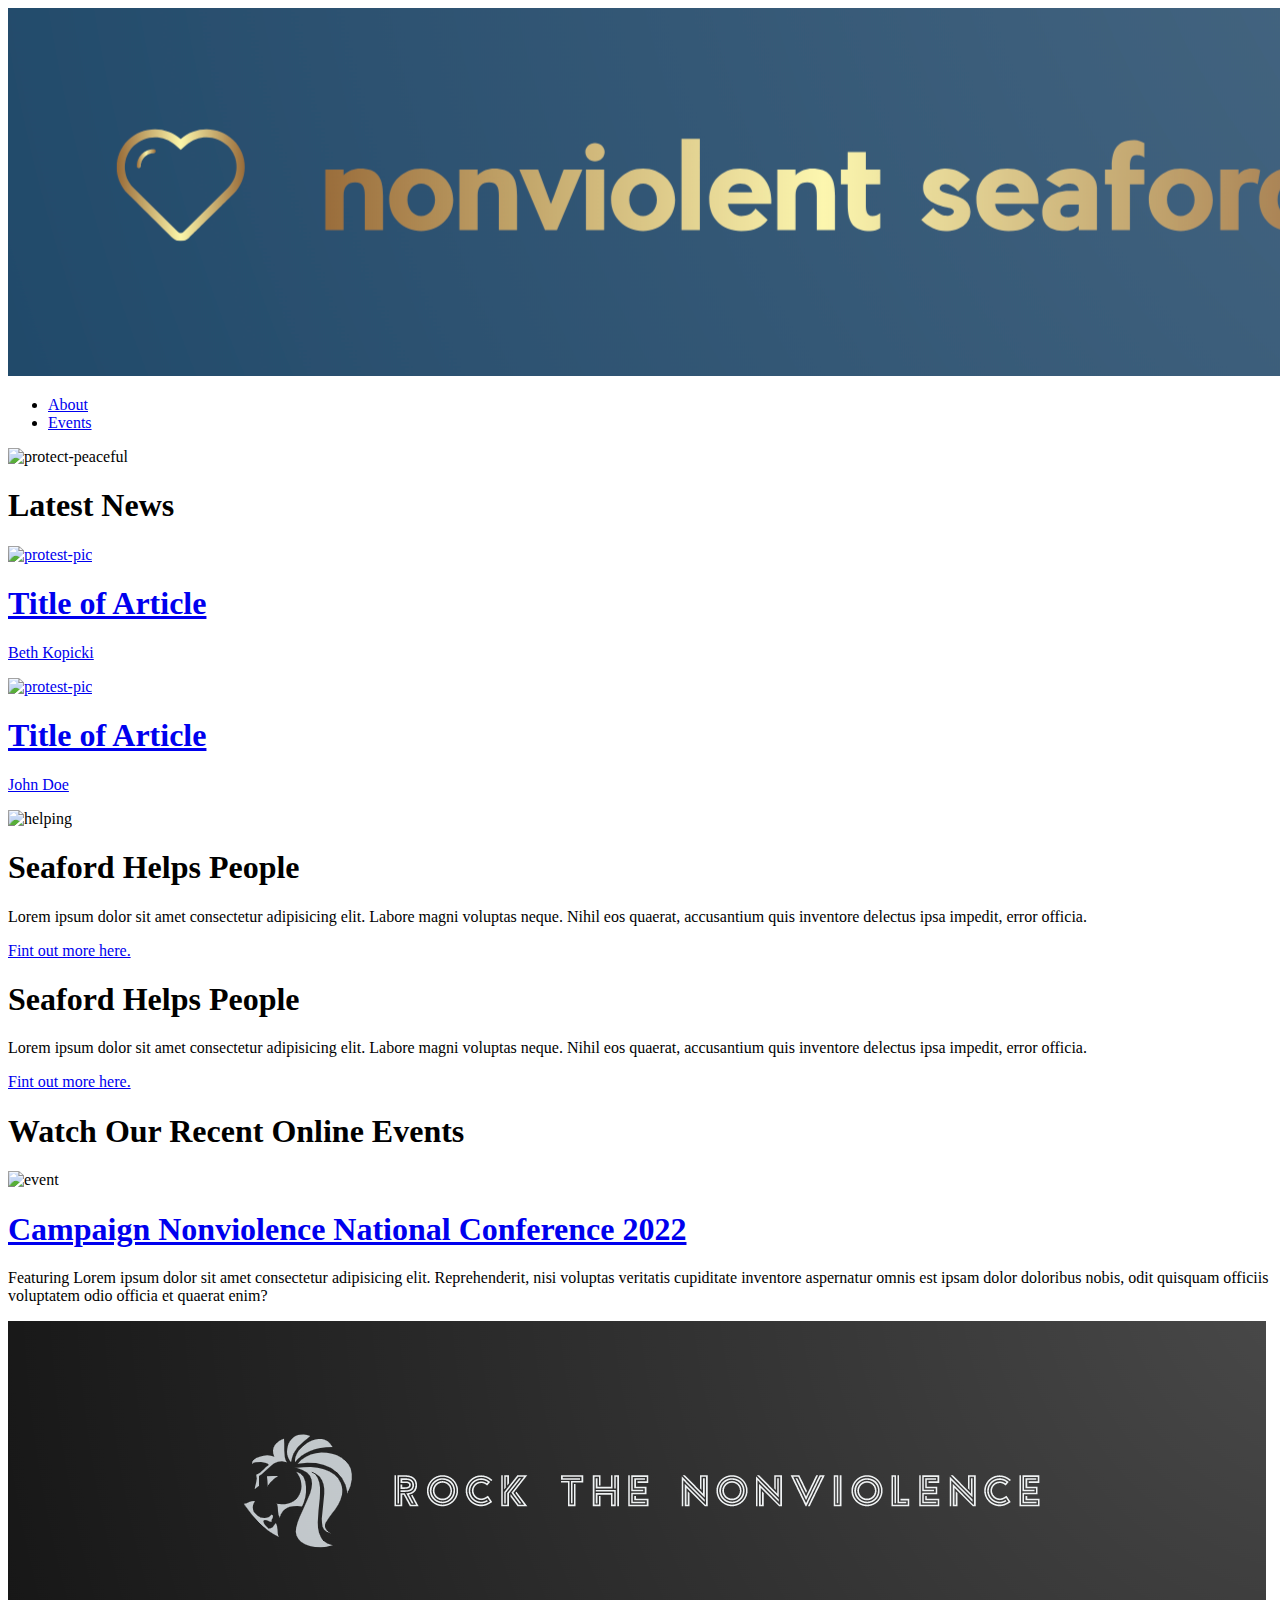
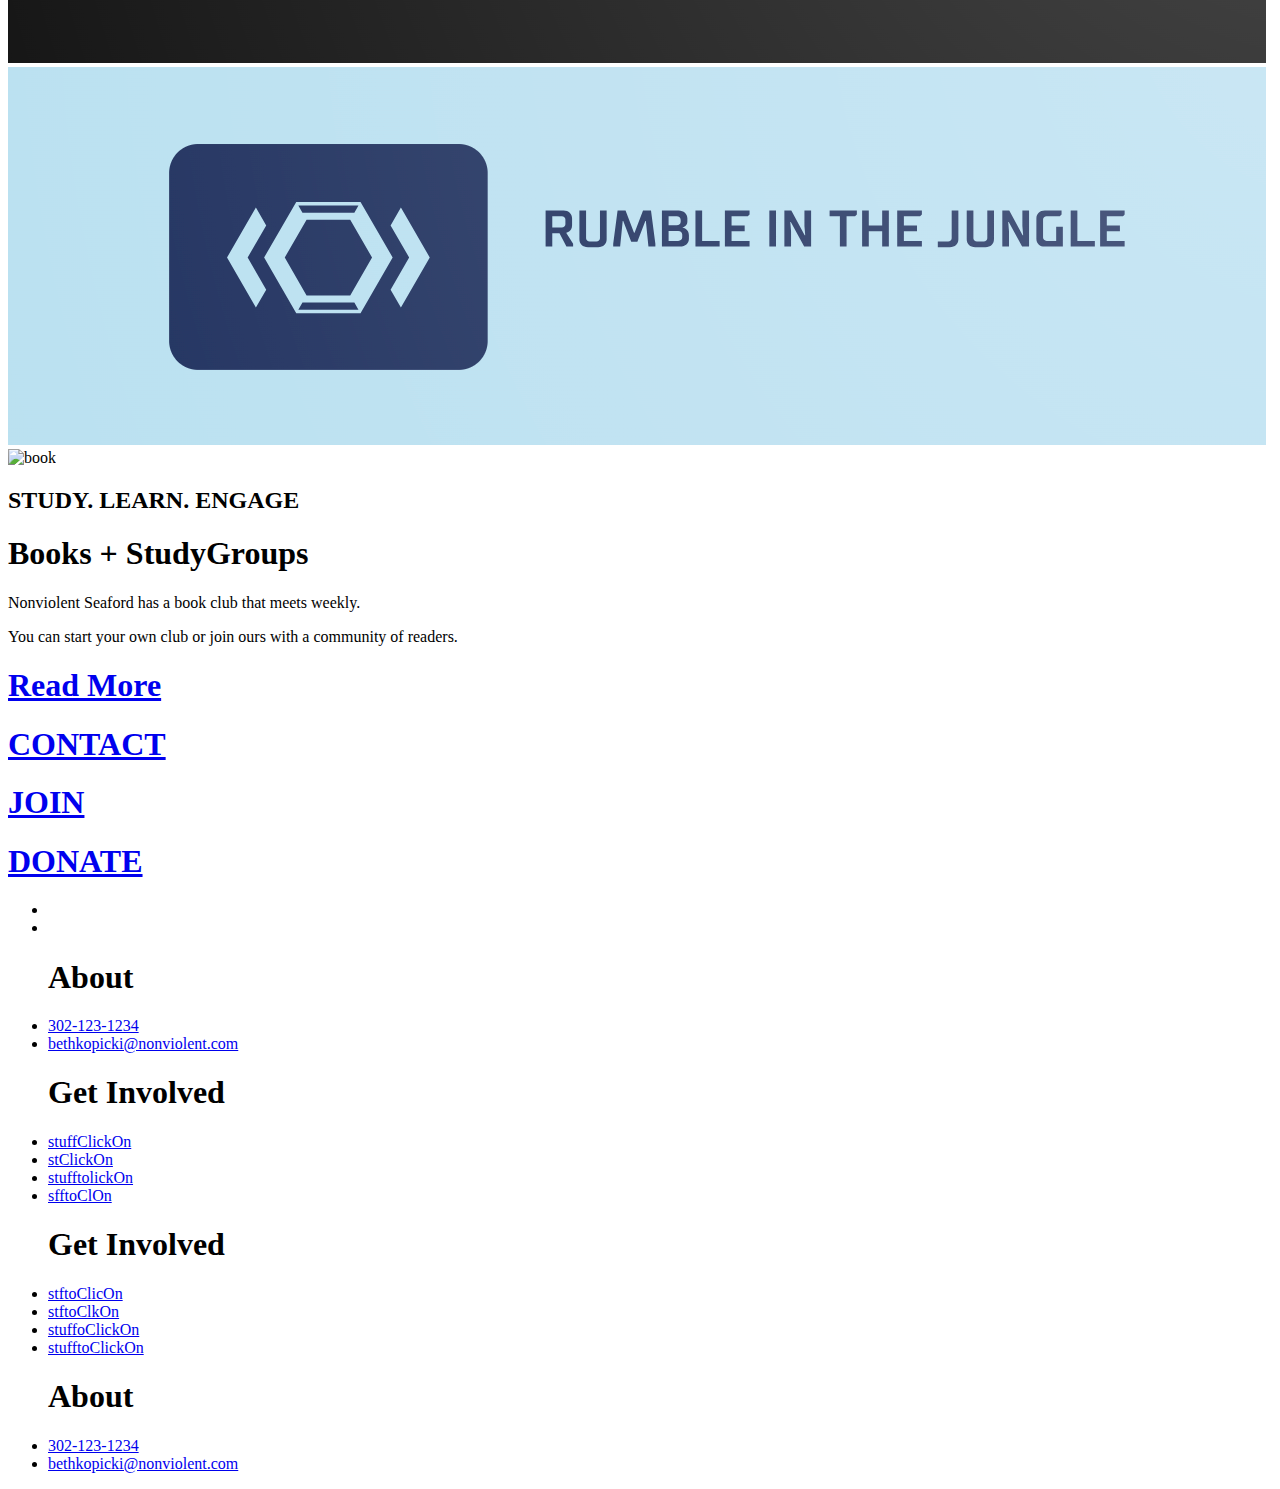
==== index.html @ 8863d21f "first commit" ====
<!DOCTYPE html>
<html lang="en">
<head>
    <meta charset="UTF-8">
    <meta http-equiv="X-UA-Compatible" content="IE=edge">
    <meta name="viewport" content="width=device-width, initial-scale=1.0">

    <script src="https://cdn.tailwindcss.com"></script>

    <link rel="stylesheet" href="https://cdnjs.cloudflare.com/ajax/libs/font-awesome/6.2.0/css/all.min.css" integrity="sha512-xh6O/CkQoPOWDdYTDqeRdPCVd1SpvCA9XXcUnZS2FmJNp1coAFzvtCN9BmamE+4aHK8yyUHUSCcJHgXloTyT2A==" crossorigin="anonymous" referrerpolicy="no-referrer" />

    <title>NonViolent Seaford</title>
</head>
<body>
    <!-- navbar -->
    <nav class="w-full flex justify-between h-16 place-items-center px-5 absolute text-white bg-slate-900 sm:bg-transparent">
        <a href="/index.html" class="p-1 rounded-xl opacity-85">
            <img src="assets/nonviolent-seaford-logo.png" alt="Non-Violent-Seaford-Logo" class="w-44 rounded-xl"/>
        </a>
        <ul class="flex space-x-2 text-md">
            <li>
                <a href="/about.html" class="hover:underline">About</a>
            </li>
            <li>
                <a href="/events.html" class="hover:underline">Events</a>
            </li>
        </ul>
    </nav>

    <section class="h-screen">
        <img 
            src="https://images.unsplash.com/photo-1618795508031-b95690ba214b?ixlib=rb-1.2.1&ixid=MnwxMjA3fDB8MHxwaG90by1wYWdlfHx8fGVufDB8fHx8&auto=format&fit=crop&w=1740&q=80" 
            alt="protect-peaceful" 
            class="h-full object-cover"/>
    </section>


    <!-- blog titles -->
    <section class="my-10 p-4">
        <h1 class="text-4xl mb-10">Latest News</h1>
        <div class="w-full flex">
            <div class="w-1/2 px-2">
                <a href="#">
                    <img 
                        src="https://images.unsplash.com/photo-1591634466335-806021f30b97?ixlib=rb-1.2.1&ixid=MnwxMjA3fDB8MHxzZWFyY2h8MXx8cGVvcGxlJTIwcHJvdGVzdGluZ3xlbnwwfHwwfHw%3D&auto=format&fit=crop&w=1000&q=60" 
                        alt="protest-pic" 
                        class="h-44 w-full object-cover"
                        />
                    <h1 class="font-bold">Title of Article</h1>
                    <p class="text-gray-500 text-md italic">Beth Kopicki</p>
                </a>
            </div>
            <div class="w-1/2 px-2">
                <a href="#">
                    <img 
                        src="https://images.unsplash.com/photo-1455390582262-044cdead277a?ixlib=rb-1.2.1&ixid=MnwxMjA3fDB8MHxzZWFyY2h8MXx8d3JpdGluZ3xlbnwwfHwwfHw%3D&auto=format&fit=crop&w=1000&q=60" alt="protest-pic" 
                        class="h-44 w-full object-cover"
                        />
                    <h1 class="font-bold">Title of Article</h1>
                    <p class="text-gray-500 text-md italic">John Doe</p>
                </a>
            </div>
        </div>
    </section>
    

    <!-- seaford helps people -->
    <section class="h-screen relative">
        <img 
            src="https://images.unsplash.com/photo-1559225306-3f60aa7b39a3?ixlib=rb-1.2.1&ixid=MnwxMjA3fDB8MHxwaG90by1wYWdlfHx8fGVufDB8fHx8&auto=format&fit=crop&w=1074&q=80" 
            alt="helping" 
            class="h-full object-cover relative opacity-80"
        />

        <div class="absolute text-white top-1/3 left-2/3 -translate-x-3/4 w-3/4 -translate-y-3/4 bg">
            <h1 class="text-3xl font-bold">Seaford Helps People</h1>
            <p class="">Lorem ipsum dolor sit amet consectetur adipisicing elit. Labore magni voluptas neque. Nihil eos quaerat, accusantium quis inventore delectus ipsa impedit, error officia.</p>
            <a href="#" class="underline decoration-dashed">Fint out more here.</a>
        </div>
        <div class="absolute text-white top-3/4 left-2/3 -translate-x-3/4 w-3/4 -translate-y-3/4">
            <h1 class="text-3xl font-bold">Seaford Helps People</h1>
            <p class="">Lorem ipsum dolor sit amet consectetur adipisicing elit. Labore magni voluptas neque. Nihil eos quaerat, accusantium quis inventore delectus ipsa impedit, error officia.</p>
            <a href="#" class="underline decoration-dashed">Fint out more here.</a>
        </div>
    </section>



    <!-- Watch our Recent Online Events -->
    <section class="bg-orange-600 text-white p-5 py-14">
        <h1 class="text-4xl py-5">Watch Our Recent Online Events</h1>
        <img src=https://images.unsplash.com/photo-1517457373958-b7bdd4587205?ixlib=rb-1.2.1&ixid=MnwxMjA3fDB8MHxwaG90by1wYWdlfHx8fGVufDB8fHx8&auto=format&fit=crop&w=869&q=80" alt="event" />
        <h1 class="my-5"><a href="#" class="underline font-bold text-2xl">Campaign Nonviolence National Conference 2022</a></h1>
        <p class="tracking-wider pb-8">Featuring Lorem ipsum dolor sit amet consectetur adipisicing elit. Reprehenderit, nisi voluptas veritatis cupiditate inventore aspernatur omnis est ipsam dolor doloribus nobis, odit quisquam officiis voluptatem odio officia et quaerat enim?</p>
        <img src="assets/rock-nonviolence-logo.png" alt="logo" class="pb-5"/>
        <img src="assets/rumble-logo.png" alt="other-logo" />
    </section>


    <!-- book choices and such -->
    <section class="p-10">
        <div>
            <img src="https://images.unsplash.com/photo-1620336655055-088d06e36bf0?ixlib=rb-1.2.1&ixid=MnwxMjA3fDB8MHxzZWFyY2h8MTR8fGJvb2slMjBpbWFnZXxlbnwwfHwwfHw%3D&auto=format&fit=crop&w=1000&q=60" alt="book" />
        </div>
        <div class="space-y-8 text-right">
            <h2 class="text-2xl">STUDY. LEARN. ENGAGE</h2>
            <h1 class="font-bold text-3xl">Books + StudyGroups</h1>
            <p clas="text-lg">Nonviolent Seaford has a book club that meets weekly.</p>
            <p clas="text-lg">You can start your own club or join ours with a community of readers.</p>
            <h1><a href="#" class="border-2 border-black rounded-3xl py-3 px-5 duration-300 hover:bg-slate-900 hover:text-white">Read More <i class="fa fa-arrow-right"></i></a></h1>
        </div>
    </section>

    <!-- contact join and donate -->
    <section>
        <a href="/contact">
            <div class="w-full flex justify-center place-items-center h-32 bg-slate-900 text-white hover:opacity-80 duration-200">
                <h1 class="text-3xl">CONTACT</h1>
            </div>
        </a>
        <a href="/contact">
            <div class="w-full flex justify-center place-items-center h-32 bg-slate-300 text-black hover:bg-slate-400 duration-200">
                <h1 class="text-3xl">JOIN</h1>
            </div>
        </a>
        <a href="/contact">
            <div class="w-full flex justify-center place-items-center h-32 bg-orange-700 text-white hover:opacity-80 duration-200">
                <h1 class="text-3xl">DONATE</h1>
            </div>
        </a>
    </section>


    <footer class="w-full flex flex-col p-8 bg-slate-900 text-white">
        <ul class="flex space-x-3 justify-center my-10">
            <li>
                <a href="http://www.facebook.com"><i class="fab fa-facebook"></i></a>
            </li>
            <li>
                <a href="http://www.facebook.com"><i class="fab fa-instagram"></i></a>
            </li>
        </ul>

        <ul class="flex flex-col mt-5">
            <h1 class="text-yellow-500 font-bold">About</h1>
            <li>
                <a href="#">302-123-1234</a>
            </li>
            <li>
                <a href="#">bethkopicki@nonviolent.com</a>
            </li>
        </ul>
        
        <ul class="flex flex-col mt-5">
            <h1 class="text-yellow-500 font-bold">Get Involved</h1>
            <li>
                <a href="#">stuffClickOn</a>
            </li>
            <li>
                <a href="#">stClickOn</a>
            </li>
            <li>
                <a href="#">stufftolickOn</a>
            </li>
            <li>
                <a href="#">sfftoClOn</a>
            </li>
        </ul>
        <ul class="flex flex-col mt-5">
            <h1 class="text-yellow-500 font-bold">Get Involved</h1>
            <li>
                <a href="#">stftoClicOn</a>
            </li>
            <li>
                <a href="#">stftoClkOn</a>
            </li>
            <li>
                <a href="#">stuffoClickOn</a>
            </li>
            <li>
                <a href="#">stufftoClickOn</a>
            </li>
        </ul>
        
        <ul class="flex flex-col mt-5">
            <h1 class="text-yellow-500 font-bold">About</h1>
            <li>
                <a href="#">302-123-1234</a>
            </li>
            <li>
                <a href="#">bethkopicki@nonviolent.com</a>
            </li>
        </ul>
        
        


    </footer>

</body>
</html>
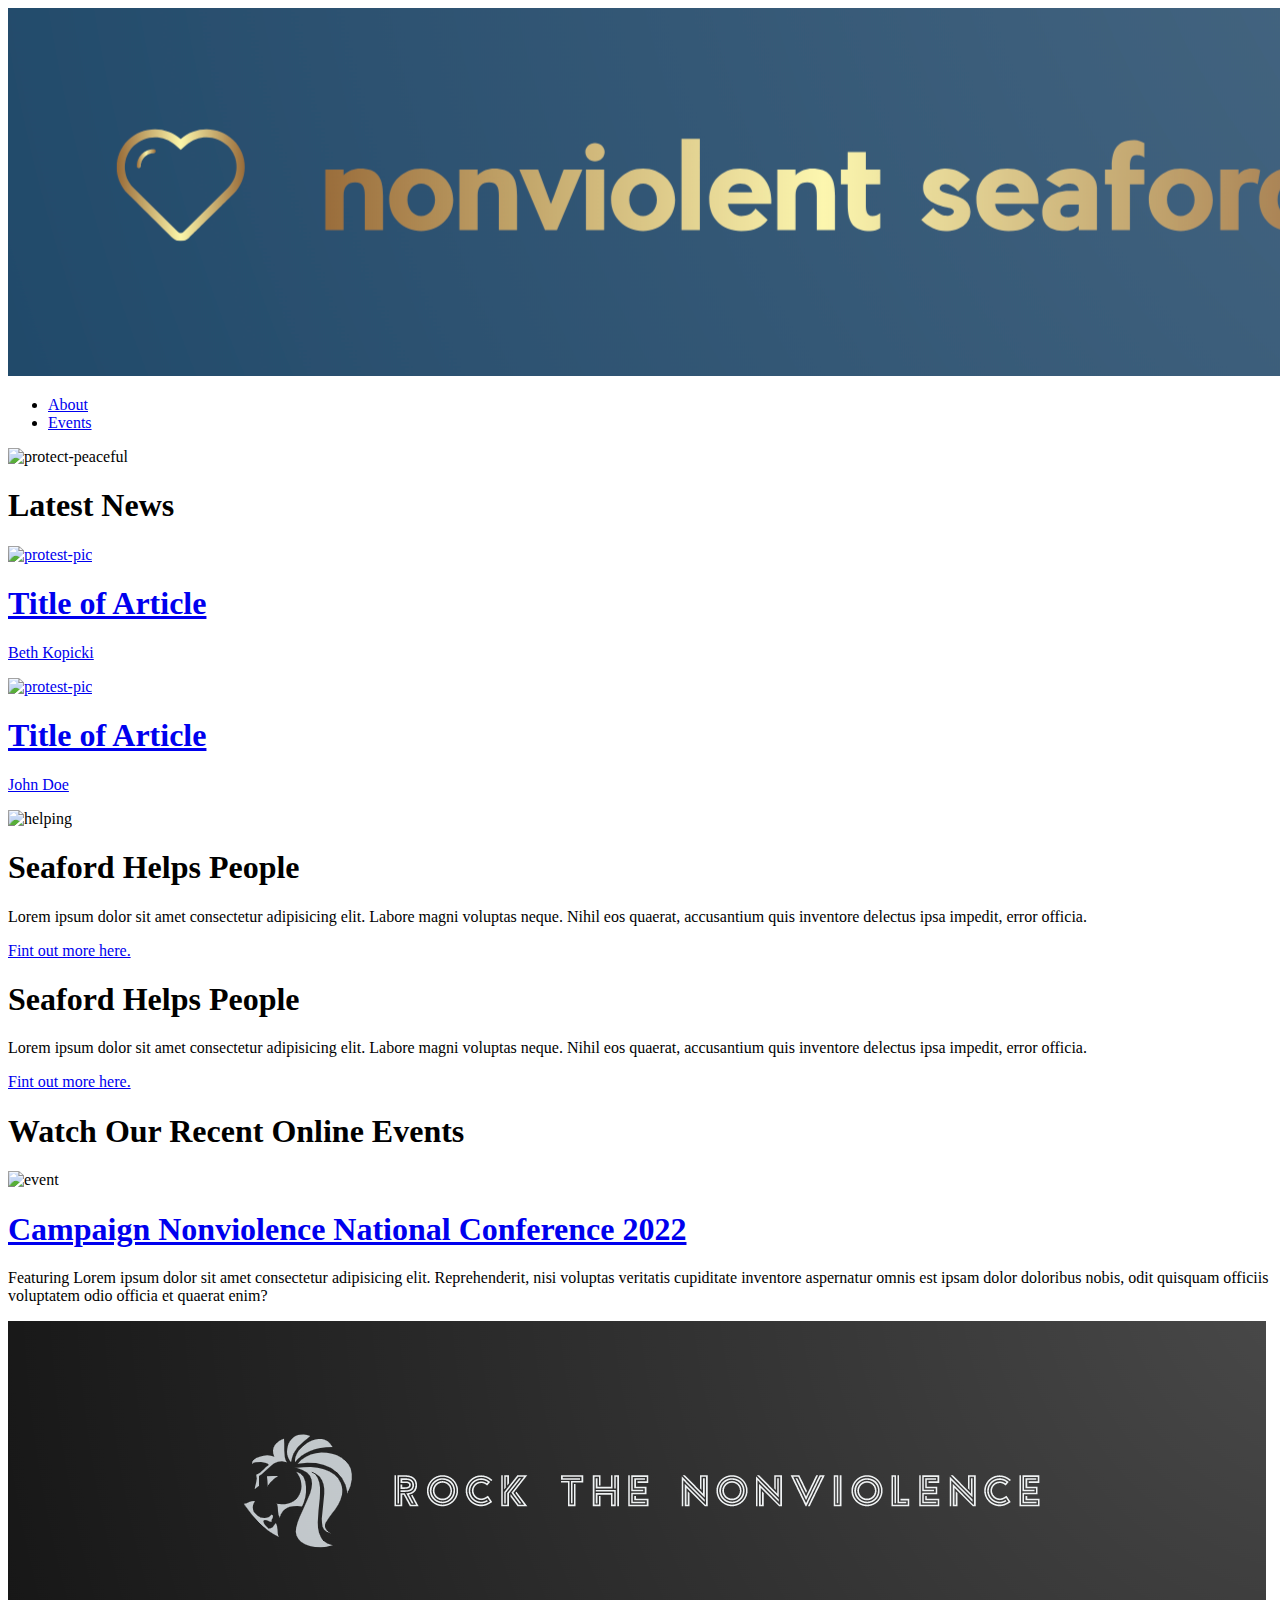
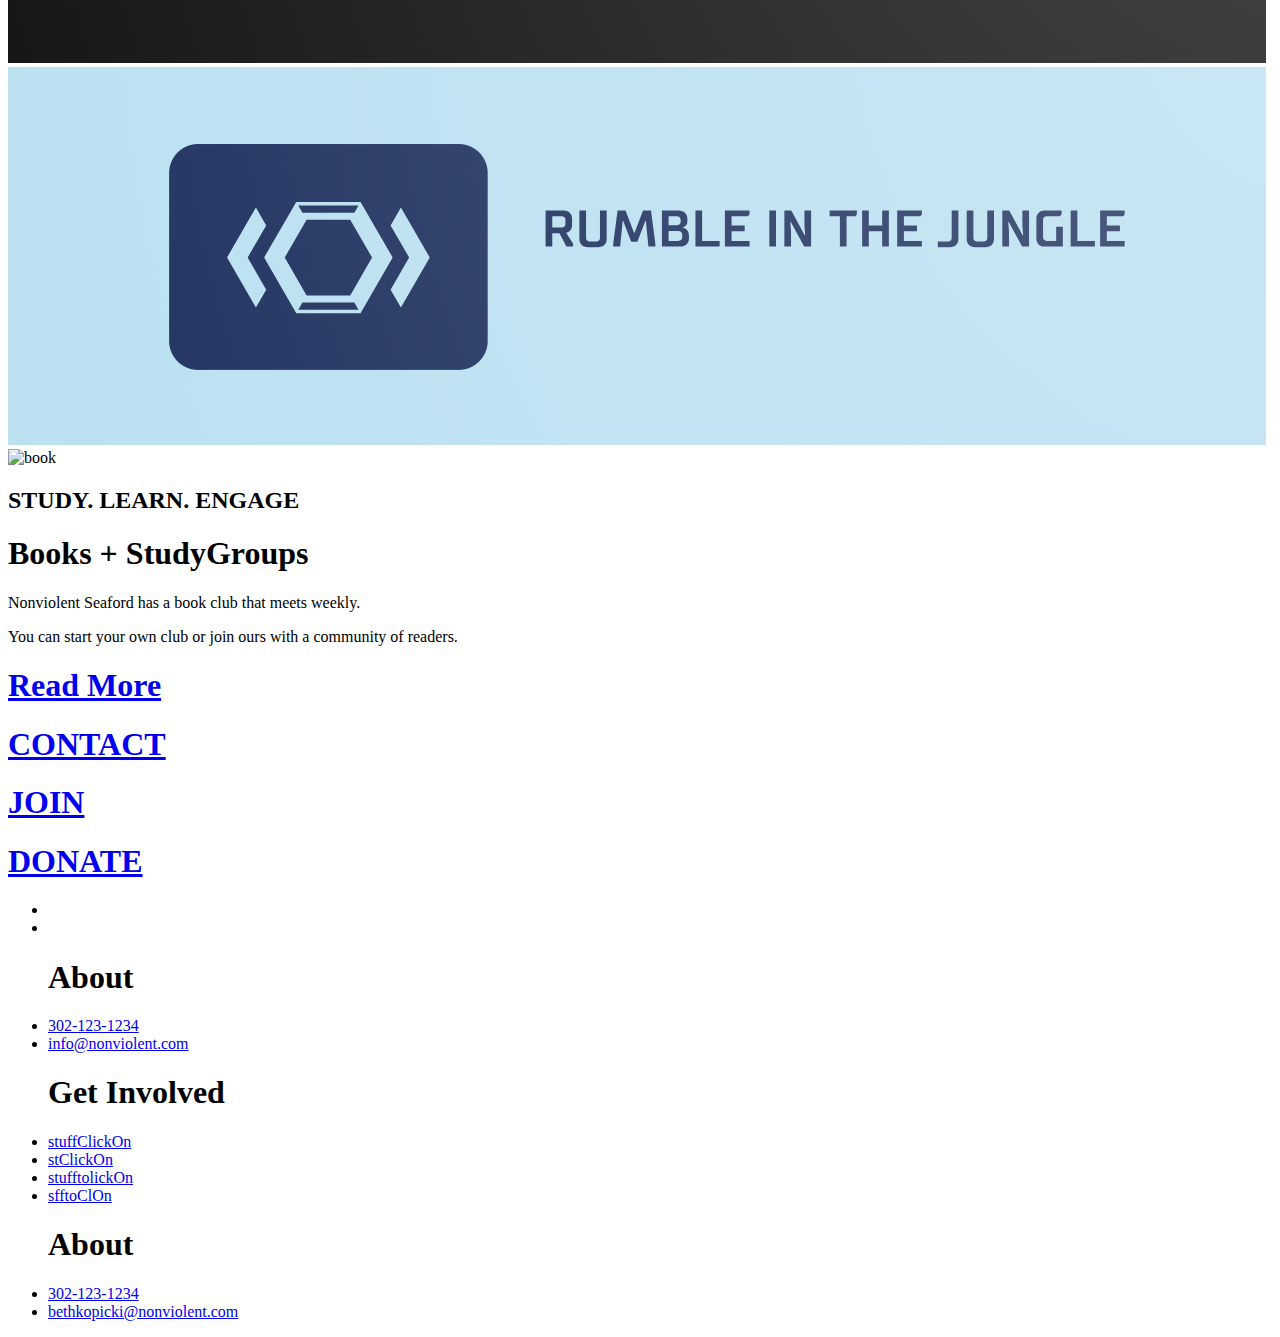
==== commit 5628903a: "smooth scroll" ====
--- a/index.html
+++ b/index.html
@@ -1,9 +1,11 @@
 <!DOCTYPE html>
-<html lang="en">
+<html class="scroll-smooth" lang="en">
 <head>
     <meta charset="UTF-8">
     <meta http-equiv="X-UA-Compatible" content="IE=edge">
     <meta name="viewport" content="width=device-width, initial-scale=1.0">
+    
+    <link rel="shortcut icon" href="assets/nonviolent-favicon.png" type="image/x-icon">
 
     <script src="https://cdn.tailwindcss.com"></script>
 
@@ -13,11 +15,11 @@
 </head>
 <body>
     <!-- navbar -->
-    <nav class="w-full flex justify-between h-16 place-items-center px-5 absolute text-white bg-slate-900 sm:bg-transparent">
+    <nav class="w-full flex justify-between h-16 place-items-center px-2 absolute text-white bg-slate-900 sm:bg-transparent">
         <a href="/index.html" class="p-1 rounded-xl opacity-85">
             <img src="assets/nonviolent-seaford-logo.png" alt="Non-Violent-Seaford-Logo" class="w-44 rounded-xl"/>
         </a>
-        <ul class="flex space-x-2 text-md">
+        <ul class="flex space-x-8 text-md">
             <li>
                 <a href="/about.html" class="hover:underline">About</a>
             </li>
@@ -31,12 +33,18 @@
         <img 
             src="https://images.unsplash.com/photo-1618795508031-b95690ba214b?ixlib=rb-1.2.1&ixid=MnwxMjA3fDB8MHxwaG90by1wYWdlfHx8fGVufDB8fHx8&auto=format&fit=crop&w=1740&q=80" 
             alt="protect-peaceful" 
-            class="h-full object-cover"/>
+            class="h-full object-cover"
+        />
+        <div class="w-full flex justify-center -translate-y-14">
+            <a href="#blog-titles">
+                <i class="fas fa-arrow-down text-5xl text-white animate-bounce"></i>
+            </a>
+        </div>
     </section>
 
 
     <!-- blog titles -->
-    <section class="my-10 p-4">
+    <section id="blog-titles" class="my-10 p-4">
         <h1 class="text-4xl mb-10">Latest News</h1>
         <div class="w-full flex">
             <div class="w-1/2 px-2">
@@ -147,7 +155,7 @@
                 <a href="#">302-123-1234</a>
             </li>
             <li>
-                <a href="#">bethkopicki@nonviolent.com</a>
+                <a href="#">info@nonviolent.com</a>
             </li>
         </ul>
         
@@ -164,21 +172,6 @@
             </li>
             <li>
                 <a href="#">sfftoClOn</a>
-            </li>
-        </ul>
-        <ul class="flex flex-col mt-5">
-            <h1 class="text-yellow-500 font-bold">Get Involved</h1>
-            <li>
-                <a href="#">stftoClicOn</a>
-            </li>
-            <li>
-                <a href="#">stftoClkOn</a>
-            </li>
-            <li>
-                <a href="#">stuffoClickOn</a>
-            </li>
-            <li>
-                <a href="#">stufftoClickOn</a>
             </li>
         </ul>
         
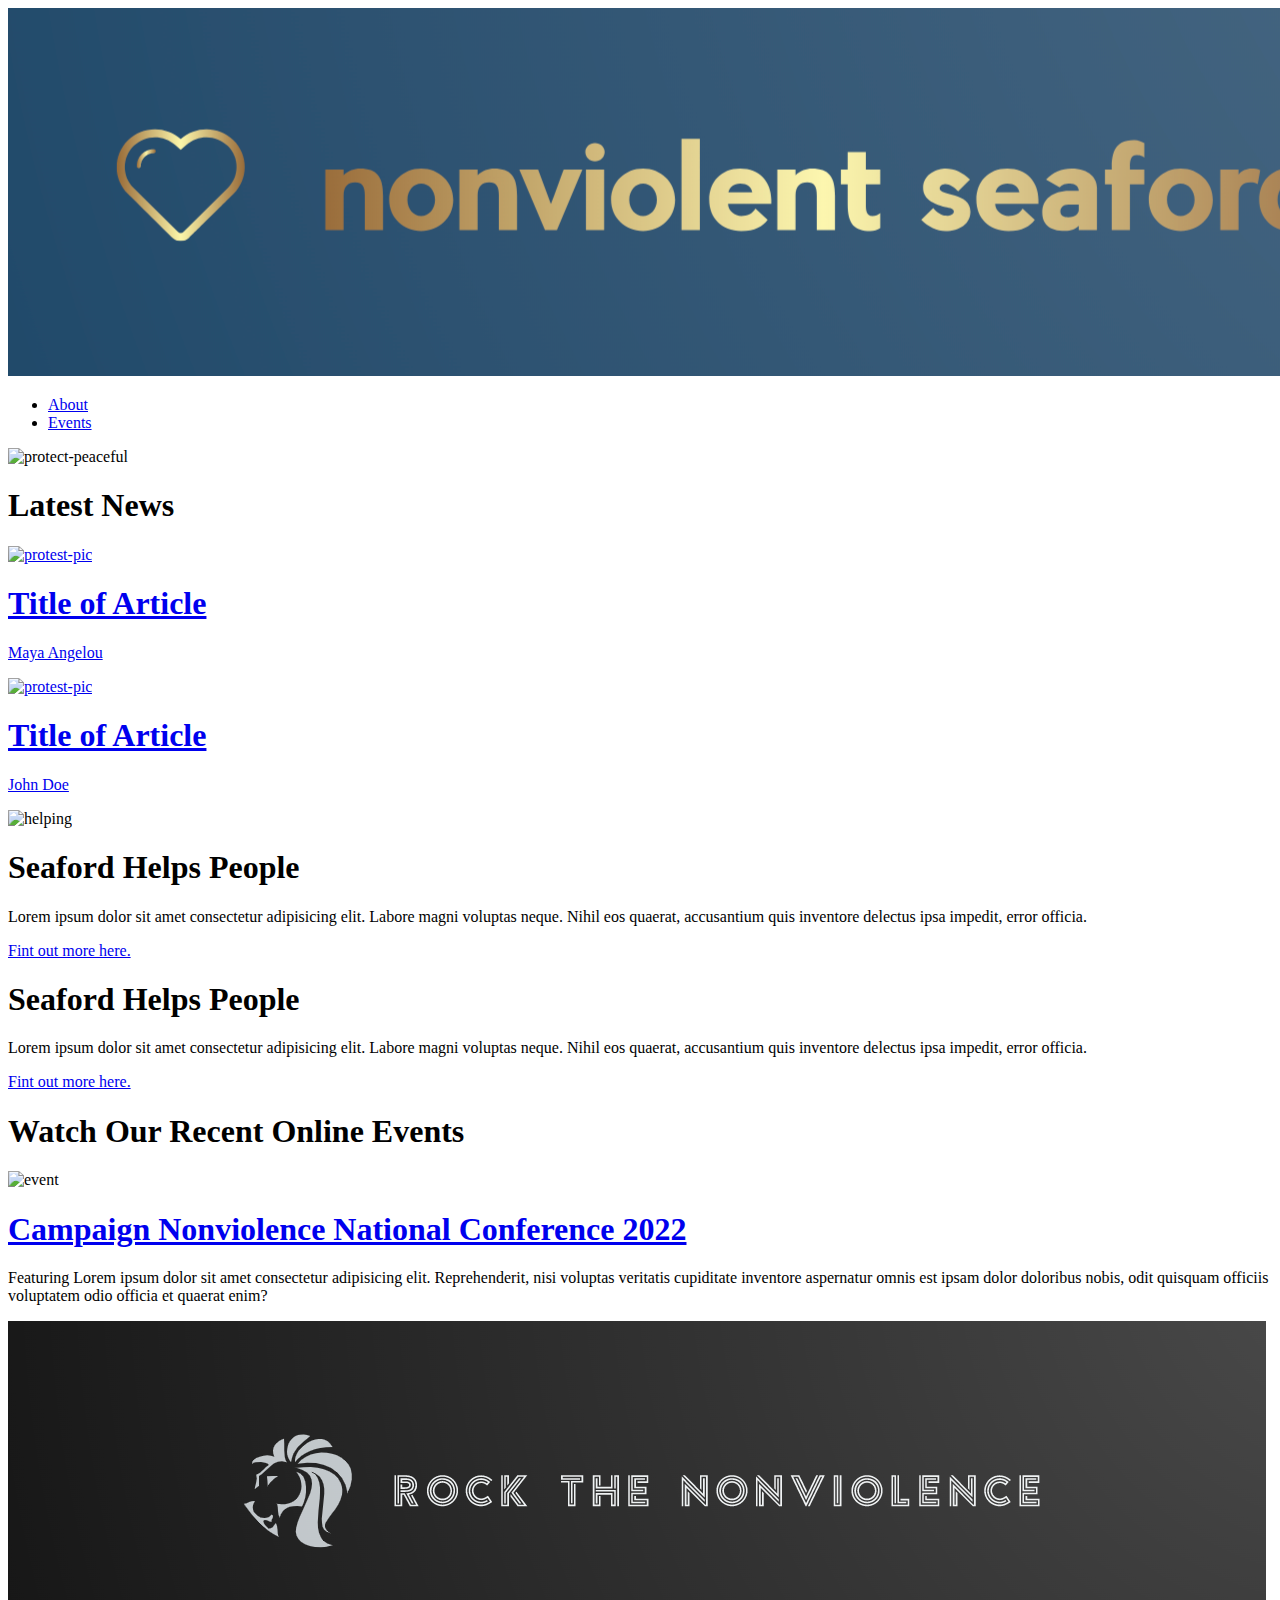
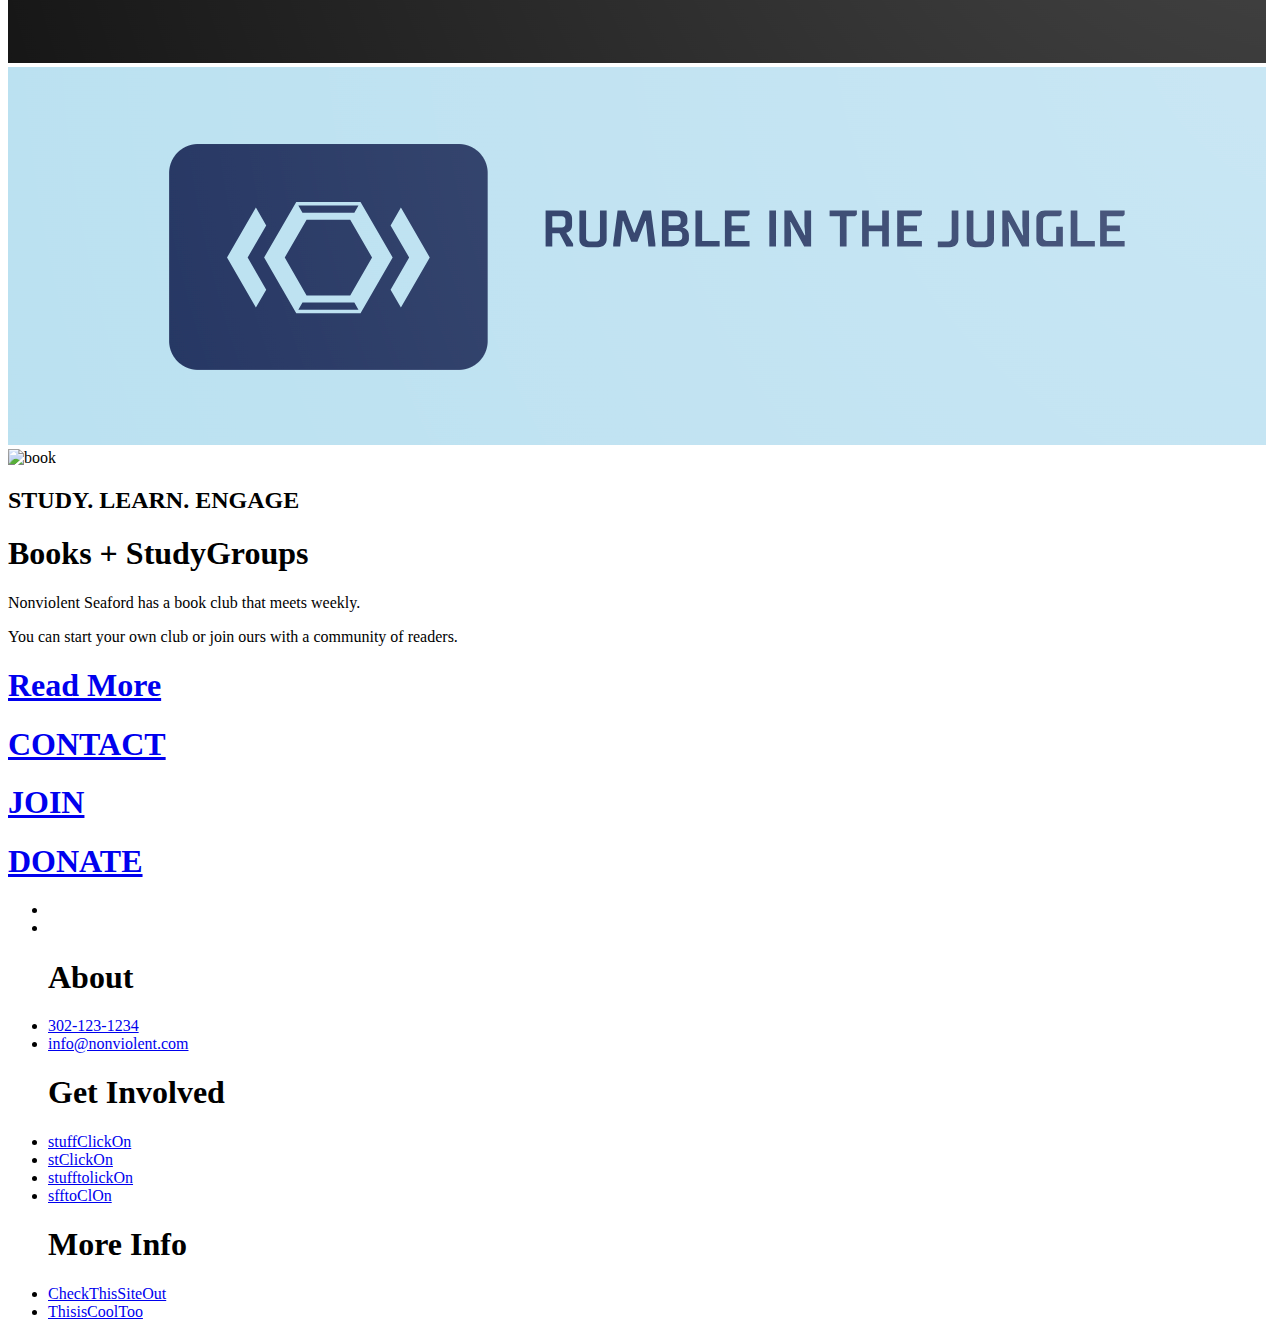
==== commit 856b0c3e: "added contact page" ====
--- a/index.html
+++ b/index.html
@@ -55,7 +55,7 @@
                         class="h-44 w-full object-cover"
                         />
                     <h1 class="font-bold">Title of Article</h1>
-                    <p class="text-gray-500 text-md italic">Beth Kopicki</p>
+                    <p class="text-gray-500 text-md italic">Maya Angelou</p>
                 </a>
             </div>
             <div class="w-1/2 px-2">
@@ -108,7 +108,7 @@
     <!-- book choices and such -->
     <section class="p-10">
         <div>
-            <img src="https://images.unsplash.com/photo-1620336655055-088d06e36bf0?ixlib=rb-1.2.1&ixid=MnwxMjA3fDB8MHxzZWFyY2h8MTR8fGJvb2slMjBpbWFnZXxlbnwwfHwwfHw%3D&auto=format&fit=crop&w=1000&q=60" alt="book" />
+            <img src="https://images.unsplash.com/photo-1512820790803-83ca734da794?ixlib=rb-1.2.1&ixid=MnwxMjA3fDB8MHxwaG90by1wYWdlfHx8fGVufDB8fHx8&auto=format&fit=crop&w=1798&q=80" alt="book" />
         </div>
         <div class="space-y-8 text-right">
             <h2 class="text-2xl">STUDY. LEARN. ENGAGE</h2>
@@ -121,17 +121,17 @@
 
     <!-- contact join and donate -->
     <section>
-        <a href="/contact">
+        <a href="/contact.html">
             <div class="w-full flex justify-center place-items-center h-32 bg-slate-900 text-white hover:opacity-80 duration-200">
                 <h1 class="text-3xl">CONTACT</h1>
             </div>
         </a>
-        <a href="/contact">
+        <a href="/contact.html">
             <div class="w-full flex justify-center place-items-center h-32 bg-slate-300 text-black hover:bg-slate-400 duration-200">
                 <h1 class="text-3xl">JOIN</h1>
             </div>
         </a>
-        <a href="/contact">
+        <a href="/contact.html">
             <div class="w-full flex justify-center place-items-center h-32 bg-orange-700 text-white hover:opacity-80 duration-200">
                 <h1 class="text-3xl">DONATE</h1>
             </div>
@@ -140,7 +140,7 @@
 
 
     <footer class="w-full flex flex-col p-8 bg-slate-900 text-white">
-        <ul class="flex space-x-3 justify-center my-10">
+        <ul class="flex space-x-3 text-4xl justify-center my-6">
             <li>
                 <a href="http://www.facebook.com"><i class="fab fa-facebook"></i></a>
             </li>
@@ -176,12 +176,12 @@
         </ul>
         
         <ul class="flex flex-col mt-5">
-            <h1 class="text-yellow-500 font-bold">About</h1>
+            <h1 class="text-yellow-500 font-bold">More Info</h1>
             <li>
-                <a href="#">302-123-1234</a>
+                <a href="#">CheckThisSiteOut</a>
             </li>
             <li>
-                <a href="#">bethkopicki@nonviolent.com</a>
+                <a href="#">ThisisCoolToo</a>
             </li>
         </ul>
         
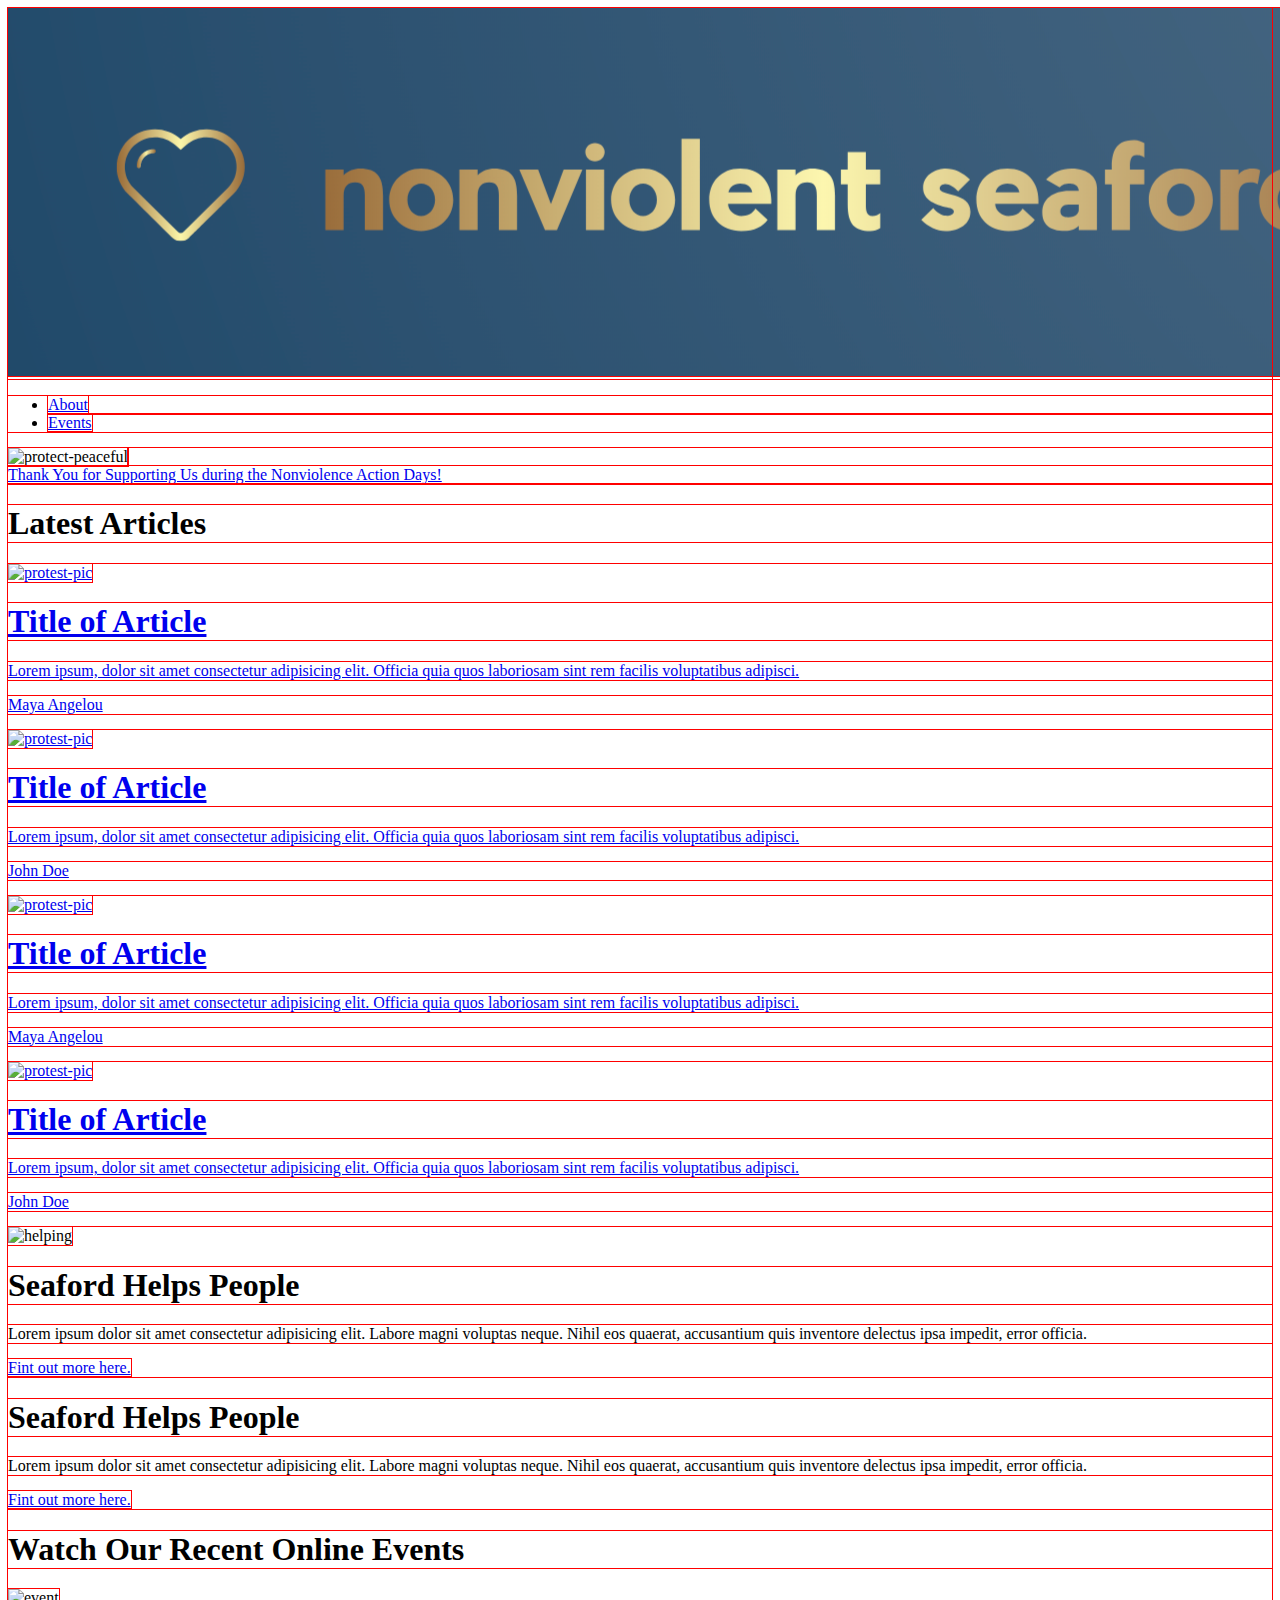
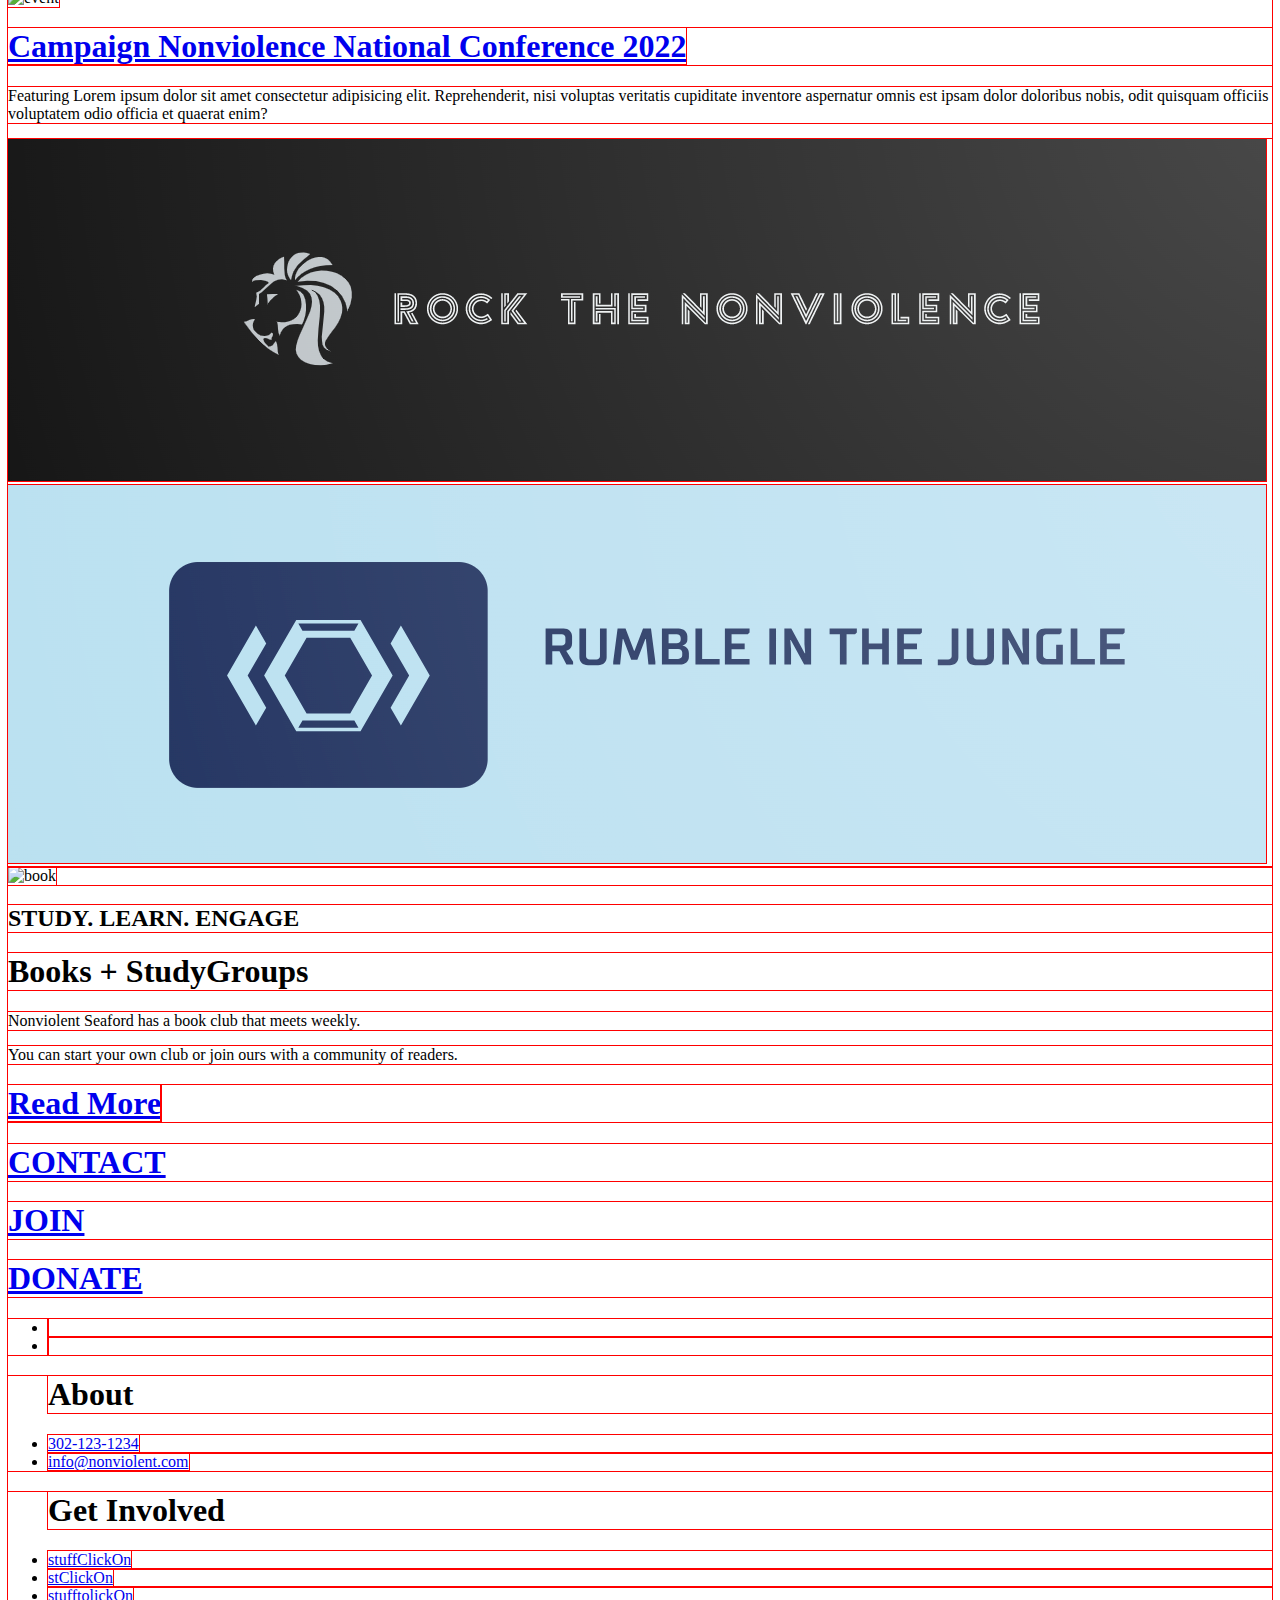
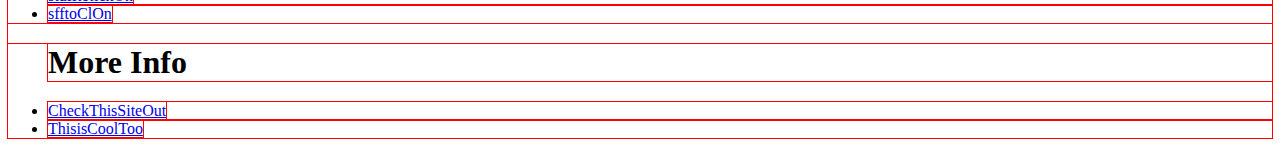
==== commit 48e560cc: "stylized homepage" ====
--- a/index.html
+++ b/index.html
@@ -11,6 +11,8 @@
 
     <link rel="stylesheet" href="https://cdnjs.cloudflare.com/ajax/libs/font-awesome/6.2.0/css/all.min.css" integrity="sha512-xh6O/CkQoPOWDdYTDqeRdPCVd1SpvCA9XXcUnZS2FmJNp1coAFzvtCN9BmamE+4aHK8yyUHUSCcJHgXloTyT2A==" crossorigin="anonymous" referrerpolicy="no-referrer" />
 
+    <link rel="stylesheet" href="style.css">
+
     <title>NonViolent Seaford</title>
 </head>
 <body>
@@ -29,12 +31,17 @@
         </ul>
     </nav>
 
-    <section class="h-screen">
+    <section class="h-screen static">
         <img 
             src="https://images.unsplash.com/photo-1618795508031-b95690ba214b?ixlib=rb-1.2.1&ixid=MnwxMjA3fDB8MHxwaG90by1wYWdlfHx8fGVufDB8fHx8&auto=format&fit=crop&w=1740&q=80" 
             alt="protect-peaceful" 
-            class="h-full object-cover"
+            class="h-full object-cover w-full z-0"
         />
+        <a href="https://paceebene.org/action-days">
+            <div class="absolute top-1/3 left-1/4 w-1/2 text-white bg-black py-6 px-8 rounded-full text-xl font-bold opacity-80 hover:bg-white hover:text-black text-center duration-200">
+                Thank You for Supporting Us during the Nonviolence Action Days!
+            </div>
+        </a>
         <div class="w-full flex justify-center -translate-y-14">
             <a href="#blog-titles">
                 <i class="fas fa-arrow-down text-5xl text-white animate-bounce"></i>
@@ -44,40 +51,67 @@
 
 
     <!-- blog titles -->
-    <section id="blog-titles" class="my-10 p-4">
-        <h1 class="text-4xl mb-10">Latest News</h1>
-        <div class="w-full flex">
-            <div class="w-1/2 px-2">
+    <section id="blog-titles" class="my-24 p-4 z-40">
+        <h1 class="text-4xl mb-10">Latest Articles</h1>
+        <div class="w-full flex mb-5">
+            <div class="w-1/2 px-2 max-w-2xl rounded-xl hover:shadow-xl">
                 <a href="#">
                     <img 
                         src="https://images.unsplash.com/photo-1591634466335-806021f30b97?ixlib=rb-1.2.1&ixid=MnwxMjA3fDB8MHxzZWFyY2h8MXx8cGVvcGxlJTIwcHJvdGVzdGluZ3xlbnwwfHwwfHw%3D&auto=format&fit=crop&w=1000&q=60" 
                         alt="protest-pic" 
-                        class="h-44 w-full object-cover"
-                        />
-                    <h1 class="font-bold">Title of Article</h1>
+                        class="h-44 w-full object-cover md:h-64"
+                        />
+                    <h1 class="font-bold">Title of Article</h1>
+                    <p>Lorem ipsum, dolor sit amet consectetur adipisicing elit. Officia quia quos laboriosam sint rem facilis voluptatibus adipisci.</p>
                     <p class="text-gray-500 text-md italic">Maya Angelou</p>
                 </a>
             </div>
-            <div class="w-1/2 px-2">
+            <div class="w-1/2 px-2 max-w-2xl rounded-xl hover:shadow-xl">
                 <a href="#">
                     <img 
                         src="https://images.unsplash.com/photo-1455390582262-044cdead277a?ixlib=rb-1.2.1&ixid=MnwxMjA3fDB8MHxzZWFyY2h8MXx8d3JpdGluZ3xlbnwwfHwwfHw%3D&auto=format&fit=crop&w=1000&q=60" alt="protest-pic" 
-                        class="h-44 w-full object-cover"
-                        />
-                    <h1 class="font-bold">Title of Article</h1>
+                        class="h-44 w-full object-cover md:h-64"
+                        />
+                    <h1 class="font-bold">Title of Article</h1>
+                    <p>Lorem ipsum, dolor sit amet consectetur adipisicing elit. Officia quia quos laboriosam sint rem facilis voluptatibus adipisci.</p>
                     <p class="text-gray-500 text-md italic">John Doe</p>
                 </a>
             </div>
         </div>
+        <div class="w-full flex mb-5">
+            <div class="w-1/2 px-2 max-w-2xl rounded-xl hover:shadow-xl">
+                <a href="#">
+                    <img 
+                        src="https://images.unsplash.com/photo-1485459416579-6d3292a13a69?ixlib=rb-1.2.1&ixid=MnwxMjA3fDB8MHxwaG90by1wYWdlfHx8fGVufDB8fHx8&auto=format&fit=crop&w=1170&q=80" 
+                        alt="protest-pic" 
+                        class="h-44 w-full object-cover md:h-64"
+                        />
+                    <h1 class="font-bold">Title of Article</h1>
+                    <p>Lorem ipsum, dolor sit amet consectetur adipisicing elit. Officia quia quos laboriosam sint rem facilis voluptatibus adipisci.</p>
+                    <p class="text-gray-500 text-md italic">Maya Angelou</p>
+                </a>
+            </div>
+            <div class="w-1/2 px-2 max-w-2xl rounded-xl hover:shadow-xl">
+                <a href="#">
+                    <img 
+                        src="https://images.unsplash.com/photo-1542353436-312f0e1f67ff?ixlib=rb-1.2.1&ixid=MnwxMjA3fDB8MHxwaG90by1wYWdlfHx8fGVufDB8fHx8&auto=format&fit=crop&w=942&q=80" alt="protest-pic" 
+                        class="h-44 w-full object-cover md:h-64"
+                        />
+                    <h1 class="font-bold">Title of Article</h1>
+                    <p>Lorem ipsum, dolor sit amet consectetur adipisicing elit. Officia quia quos laboriosam sint rem facilis voluptatibus adipisci.</p>
+                    <p class="text-gray-500 text-md italic">John Doe</p>
+                </a>
+            </div>
+        </div>
     </section>
     
 
     <!-- seaford helps people -->
-    <section class="h-screen relative">
+    <section class="h-screen w-full relative mt-24">
         <img 
             src="https://images.unsplash.com/photo-1559225306-3f60aa7b39a3?ixlib=rb-1.2.1&ixid=MnwxMjA3fDB8MHxwaG90by1wYWdlfHx8fGVufDB8fHx8&auto=format&fit=crop&w=1074&q=80" 
             alt="helping" 
-            class="h-full object-cover relative opacity-80"
+            class="h-full w-full object-cover relative opacity-80"
         />
 
         <div class="absolute text-white top-1/3 left-2/3 -translate-x-3/4 w-3/4 -translate-y-3/4 bg">
@@ -95,22 +129,24 @@
 
 
     <!-- Watch our Recent Online Events -->
-    <section class="bg-orange-600 text-white p-5 py-14">
+    <section class="bg-orange-600 text-white p-5 py-24">
         <h1 class="text-4xl py-5">Watch Our Recent Online Events</h1>
         <img src=https://images.unsplash.com/photo-1517457373958-b7bdd4587205?ixlib=rb-1.2.1&ixid=MnwxMjA3fDB8MHxwaG90by1wYWdlfHx8fGVufDB8fHx8&auto=format&fit=crop&w=869&q=80" alt="event" />
         <h1 class="my-5"><a href="#" class="underline font-bold text-2xl">Campaign Nonviolence National Conference 2022</a></h1>
         <p class="tracking-wider pb-8">Featuring Lorem ipsum dolor sit amet consectetur adipisicing elit. Reprehenderit, nisi voluptas veritatis cupiditate inventore aspernatur omnis est ipsam dolor doloribus nobis, odit quisquam officiis voluptatem odio officia et quaerat enim?</p>
-        <img src="assets/rock-nonviolence-logo.png" alt="logo" class="pb-5"/>
-        <img src="assets/rumble-logo.png" alt="other-logo" />
+        <div class="md:flex w-full">
+            <img src="assets/rock-nonviolence-logo.png" alt="logo" class="pb-5 md:w-1/2 md:pr-5"/>
+            <img src="assets/rumble-logo.png" alt="other-logo" class="pb-5 md:w-1/2 md:pl-5"/>
+        </div>
     </section>
 
 
     <!-- book choices and such -->
-    <section class="p-10">
-        <div>
-            <img src="https://images.unsplash.com/photo-1512820790803-83ca734da794?ixlib=rb-1.2.1&ixid=MnwxMjA3fDB8MHxwaG90by1wYWdlfHx8fGVufDB8fHx8&auto=format&fit=crop&w=1798&q=80" alt="book" />
-        </div>
-        <div class="space-y-8 text-right">
+    <section class="p-10 py-24 md:flex">
+        <div class="md:w-1/2">
+            <img src="https://images.unsplash.com/photo-1512820790803-83ca734da794?ixlib=rb-1.2.1&ixid=MnwxMjA3fDB8MHxwaG90by1wYWdlfHx8fGVufDB8fHx8&auto=format&fit=crop&w=1798&q=80" alt="book" class="md:h-full md:object-cover"/>
+        </div>
+        <div class="space-y-8 text-right md:p-8 md:w-1/2">
             <h2 class="text-2xl">STUDY. LEARN. ENGAGE</h2>
             <h1 class="font-bold text-3xl">Books + StudyGroups</h1>
             <p clas="text-lg">Nonviolent Seaford has a book club that meets weekly.</p>
@@ -120,18 +156,18 @@
     </section>
 
     <!-- contact join and donate -->
-    <section>
-        <a href="/contact.html">
+    <section class="md:w-full md:flex">
+        <a href="/contact.html" class="md:w-1/3">
             <div class="w-full flex justify-center place-items-center h-32 bg-slate-900 text-white hover:opacity-80 duration-200">
                 <h1 class="text-3xl">CONTACT</h1>
             </div>
         </a>
-        <a href="/contact.html">
+        <a href="/contact.html" class="md:w-1/3">
             <div class="w-full flex justify-center place-items-center h-32 bg-slate-300 text-black hover:bg-slate-400 duration-200">
                 <h1 class="text-3xl">JOIN</h1>
             </div>
         </a>
-        <a href="/contact.html">
+        <a href="/contact.html" class="md:w-1/3">
             <div class="w-full flex justify-center place-items-center h-32 bg-orange-700 text-white hover:opacity-80 duration-200">
                 <h1 class="text-3xl">DONATE</h1>
             </div>
@@ -139,7 +175,7 @@
     </section>
 
 
-    <footer class="w-full flex flex-col p-8 bg-slate-900 text-white">
+    <footer class="w-full flex flex-col p-8 bg-slate-900 text-white ">
         <ul class="flex space-x-3 text-4xl justify-center my-6">
             <li>
                 <a href="http://www.facebook.com"><i class="fab fa-facebook"></i></a>
@@ -149,43 +185,45 @@
             </li>
         </ul>
 
-        <ul class="flex flex-col mt-5">
-            <h1 class="text-yellow-500 font-bold">About</h1>
-            <li>
-                <a href="#">302-123-1234</a>
-            </li>
-            <li>
-                <a href="#">info@nonviolent.com</a>
-            </li>
-        </ul>
-        
-        <ul class="flex flex-col mt-5">
-            <h1 class="text-yellow-500 font-bold">Get Involved</h1>
-            <li>
-                <a href="#">stuffClickOn</a>
-            </li>
-            <li>
-                <a href="#">stClickOn</a>
-            </li>
-            <li>
-                <a href="#">stufftolickOn</a>
-            </li>
-            <li>
-                <a href="#">sfftoClOn</a>
-            </li>
-        </ul>
-        
-        <ul class="flex flex-col mt-5">
-            <h1 class="text-yellow-500 font-bold">More Info</h1>
-            <li>
-                <a href="#">CheckThisSiteOut</a>
-            </li>
-            <li>
-                <a href="#">ThisisCoolToo</a>
-            </li>
-        </ul>
-        
-        
+        <div class="md:w-full md:flex md:flex-row md:justify-between md:px-24">
+            <ul class="flex flex-col mt-5">
+                <h1 class="text-yellow-500 font-bold">About</h1>
+                <li>
+                    <a href="#">302-123-1234</a>
+                </li>
+                <li>
+                    <a href="#">info@nonviolent.com</a>
+                </li>
+            </ul>
+            
+            <ul class="flex flex-col mt-5">
+                <h1 class="text-yellow-500 font-bold">Get Involved</h1>
+                <li>
+                    <a href="#">stuffClickOn</a>
+                </li>
+                <li>
+                    <a href="#">stClickOn</a>
+                </li>
+                <li>
+                    <a href="#">stufftolickOn</a>
+                </li>
+                <li>
+                    <a href="#">sfftoClOn</a>
+                </li>
+            </ul>
+            
+            <ul class="flex flex-col mt-5">
+                <h1 class="text-yellow-500 font-bold">More Info</h1>
+                <li>
+                    <a href="#">CheckThisSiteOut</a>
+                </li>
+                <li>
+                    <a href="#">ThisisCoolToo</a>
+                </li>
+            </ul>
+        </div>
+            
+            
 
 
     </footer>
--- a/style.css
+++ b/style.css
@@ -0,0 +1,3 @@
+* {
+    outline:1px solid red;
+}